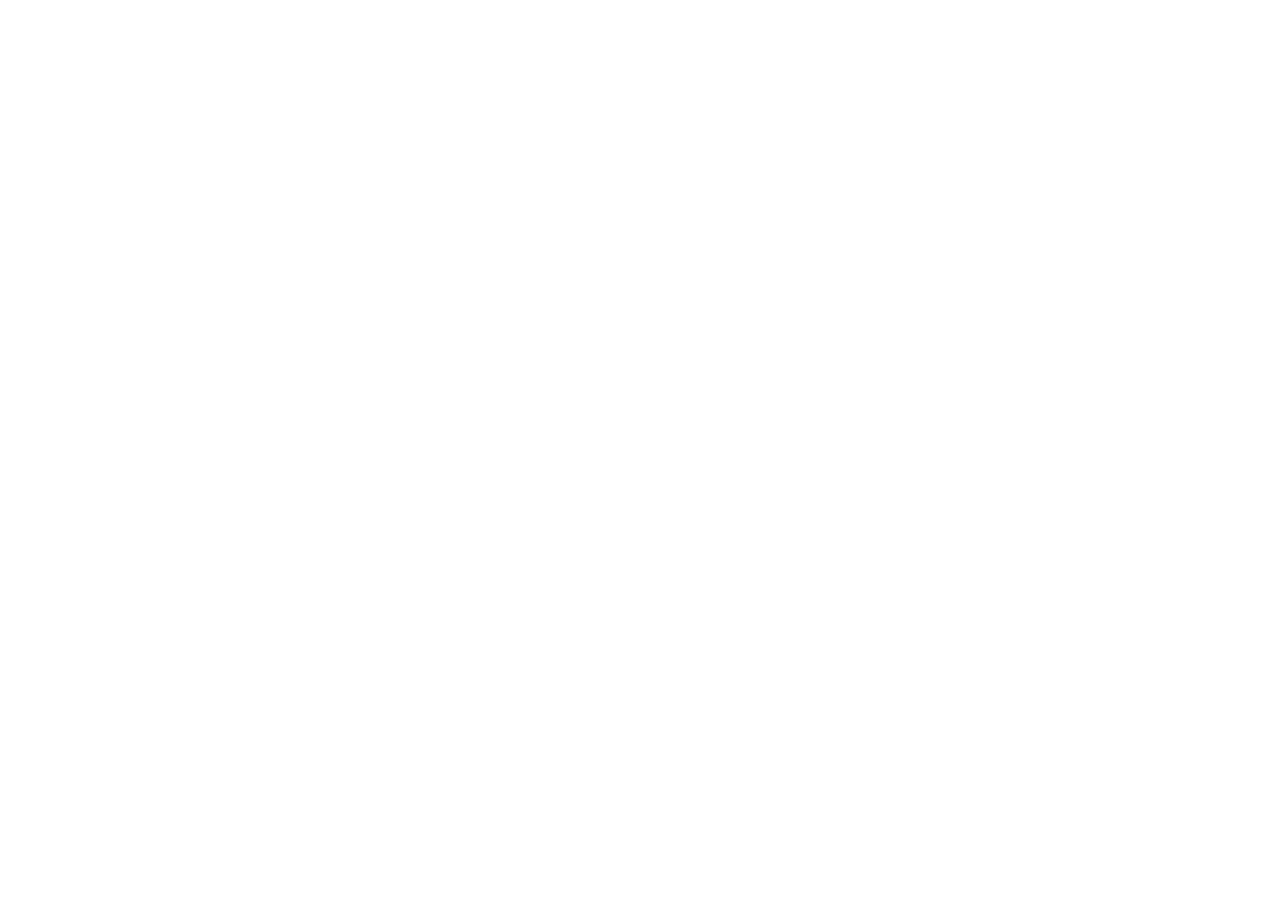
==== index.html @ e2e2b576 "Add files via upload" ====
<!DOCTYPE html>
<html lang="en">
    <head>
            <meta charset="utf-8">
        <title>Best</title>
    </head>
<body>
        <div id="content">
            <header>
                
            </header>
    </div>
    </body>
</html>
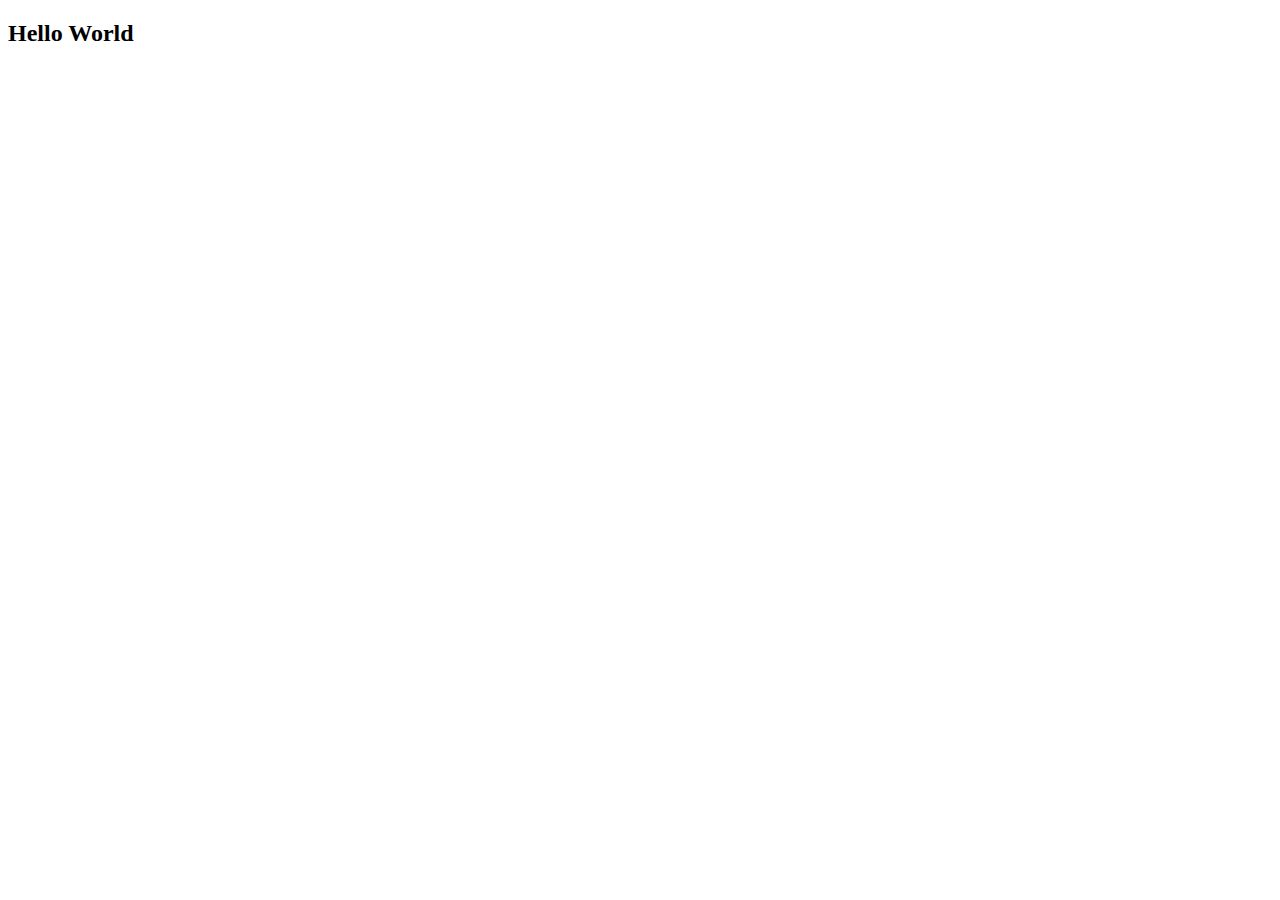
==== commit 99bf7a43: "Update index.html" ====
--- a/index.html
+++ b/index.html
@@ -7,8 +7,8 @@
 <body>
         <div id="content">
             <header>
-                
+                <h2>Hello World</h2>    
             </header>
     </div>
     </body>
-</html>+</html>
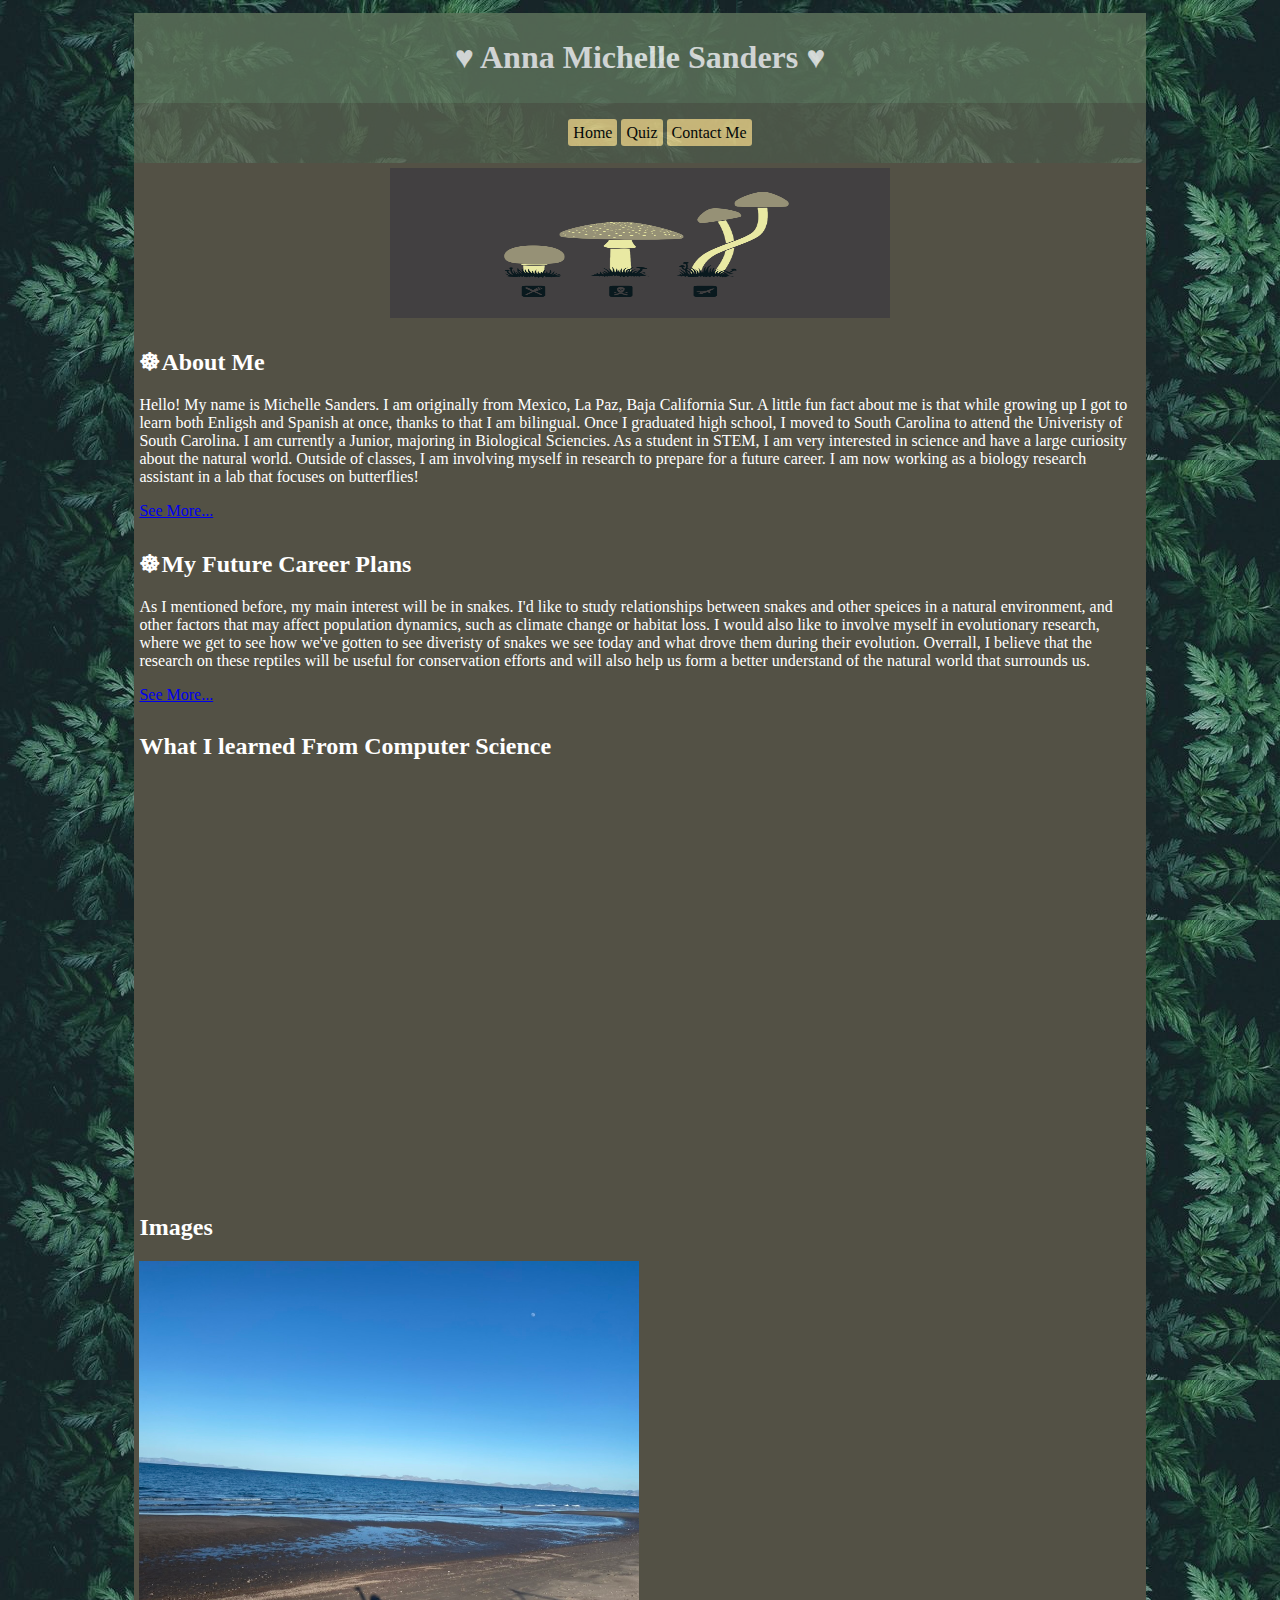
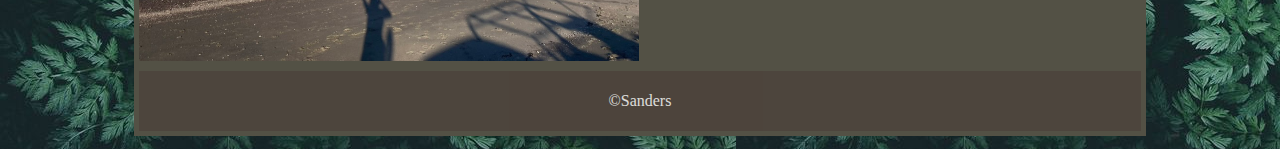
==== commit e06a6db4: "Add files via upload" ====
--- a/index.html
+++ b/index.html
@@ -1,14 +1,56 @@
-<!DOCTYPE html>
-<html lang="en">
-    <head>
-            <meta charset="utf-8">
-        <title>Best</title>
-    </head>
-<body>
-        <div id="content">
-            <header>
-                <h2>Hello World</h2>    
-            </header>
-    </div>
-    </body>
-</html>
+<!DOCTYPE html>
+<html lang="en">
+<head>
+	<meta charset="utf-8">
+	<link rel="stylesheet" href="styles.css">
+	<title>CSCE 102 Project Part5</title>
+	<!--Anna Michelle Sanders; CSCE 102-014; 4/17/23-->
+</head>
+<body>
+	<div id="content">
+		<header>
+			<h1>&#9829; Anna Michelle Sanders &#9829;</h1>
+		</header>
+		<nav id="main-nav">
+			<ul>
+				<li><a href="index.html" >Home</a></li>
+				<li><a href="quiz.html">Quiz</a></li>
+				<li><a href="contact.html">Contact Me</a></li>
+			</ul>
+		</nav>
+		<div class="main">
+		<div class="col-container">
+			<img src="images/mush.jpg" alt="Mushrooms" class="center" width="700" height="150">
+		<section class="about">
+			<h2>&#9784;About Me</h2>
+				<p>Hello! My name is Michelle Sanders. I am originally from Mexico, La Paz, Baja California Sur. A little fun fact about me is that while growing up I got to learn both Enligsh and Spanish at once, thanks to that I am bilingual. Once I graduated high school, I moved to South Carolina to attend the Univeristy of South Carolina. I am currently a Junior, majoring in Biological Sciencies. As a student in STEM, I am very interested in science and have a large curiosity about the natural world. Outside of classes, I am involving myself in research to prepare for a future career. I am now working as a biology research assistant in a lab that focuses on butterflies!</p>
+				<p id="p" class="hidden"> My hobbies include scuba diving, where I get to explore underwater environments. It offered me a unique opportunity to observe marine life, such as octopus, which are very intelligent creatures!, different geological formations, and even shipwrecks. I am also very interested in herpetology, which focuses on reptiles and amphibians. I find their behaviors interesting since some can be based on communication, territoriality, and courtship. I am specifically interested in snakes because they are pretty much found all over the world, except for Antartica! They also are incredibly important in ecosystems, since they can be both predators or prey.</p>
+				<a id="a" href="#" onclick="showMore()">See More...</a>
+		</section>
+		<section class="career">
+			<h2>&#9784;My Future Career Plans</h2>
+				<p id="q" class="hidden">I am interested in becoming a biological reseacher. I will be pursing to earn either a master's or a Ph.D. degree. I want to work in find new knowledge and understanding of living organisms, such as reptiles, amphiabians, and cephalopods, and their interaction within their own environment. I want to be able to conduct different expirements, analyze data, and possibly collaborate with other researchers that have a similar interest as me and publish research papers and/or present findings at conferences. I think it would also be nice to have the opportunity to become a mentor to students who are also interested in research.</p>
+				<p>As I mentioned before, my main interest will be in snakes. I'd like to study relationships between snakes and other speices in a natural environment, and other factors that may affect population dynamics, such as climate change or habitat loss. I would also like to involve myself in evolutionary research, where we get to see how we've gotten to see diveristy of snakes we see today and what drove them during their evolution. Overrall, I believe that the research on these reptiles will be useful for conservation efforts and will also help us form a better understand of the natural world that surrounds us.</p>
+				<a id="o" href="#" onclick="showMe()">See More...</a>
+		</section>
+        <section class="video">
+			<h2>What I learned From Computer Science</h2>
+            <iframe width="500" height="400" src="https://www.youtube.com/embed/e47M23pprzE" title="YouTube video player" frameborder="0" allow="accelerometer; autoplay; clipboard-write; encrypted-media; gyroscope; picture-in-picture; web-share" allowfullscreen></iframe>
+		</section>
+        <section class="show">
+            <h2>Images</h2>
+                <img src="images/img1.jpeg" id="img1" class="slide hiddenimg" width="500" height="400">
+                <img src="images/img2.jpeg" id="img2" class="slide hiddenimg" width="500" height="400">
+                <img src="images/img3.jpeg" id="img3" class="slide hiddenimg" width="500" height="400">
+                <img src="images/img4.jpeg" id="img4" class="slide hiddenimg" width="500" height="400">
+                <img src="images/img5.jpeg" id="img5" class="slide hiddenimg" width="500" height="400">
+        </section>
+		<footer>
+			<p>&copy;Sanders</p>
+		</footer>
+	</div>
+	</div>
+	</div>
+	<script src="script.js"></script>
+</body>
+</html>--- a/styles.css
+++ b/styles.css
@@ -0,0 +1,148 @@
+/*Anna Michelle Sanders; CSCE 102-014; 4/17/23*/
+header{
+	padding:5px;
+    background:#60755D;
+	text-align:center;
+	color:white;
+}	
+
+header:hover {
+	color:#033B3D
+}
+
+header, nav, main, footer{
+	opacity:.80;
+}
+
+body{
+	background:url(images/background.jpg);
+}	
+#content{
+	width:100%;
+	margin:auto;	
+	padding:5px;
+	border-radius:5px;
+}	
+#main-nav ul{
+	list-style-type:none;
+	text-align:center;
+}
+#main-nav li{
+	display:inline;
+}	
+#main-nav a{
+	text-decoration:none;
+	background:#F2D98D;
+	color:black;
+	padding:5px;
+	border-radius:3px;
+	border-bottom-style:solid;
+	display:block;
+}	
+
+#main-nav a:hover {
+	background:#E3C75F;
+}
+
+main{
+	padding:5px;
+	background:#535145;
+}	
+footer{
+	padding:5px;
+	background:#4C423B;
+	text-align:center;
+	color:white;
+}
+nav{
+	padding:5px;
+	background:#596250;
+}		
+
+.col-container{
+	display:flex;
+	padding:5px;
+	background:#535145;
+	color:white;
+	display:grid;
+	grid-gap:10px;
+}	
+
+/*Contact Form*/
+.col-contact{
+	display:flex;
+	padding:5px;
+	background:#535145;
+	color:white;
+	display:grid;
+	grid-gap:10px;
+	margin:0;
+}	
+
+.col-contact p{
+	line-height:1.5;
+	margin:0;
+}
+
+.col-contact h2,h3 {
+	margin:0;
+}
+
+.col-form {
+	color:#F2D98D;
+	line-height:1.5;
+	display:flex;
+	padding:2px;
+	border-radius:5px;
+	background-color:#66583E;
+	padding: 18px;
+	margin-right:auto;
+}
+
+.center {
+	display:block;
+	margin-left:auto;
+	margin-right:auto;
+	width:50%
+}
+
+.hidden {
+	display:none;
+}
+
+.hiddenimg {
+    display:none;
+}
+
+/*Larger Resolution*/
+@media(min-width:720px){
+	#content{
+		width:80%;
+		margin:auto;
+	}	
+	body{
+		background:url(images/large.jpg);
+	}	
+	#main-nav li, #main-nav a{
+		display:inline;
+	}	
+	#main-nav{
+		text-align:center;
+	}	
+	#main-nav a{
+		text-align:center;
+		border:none;
+		color:black;
+		background:#F2D98D;
+	}	
+	.col-container{
+		display:grid;
+		grid-template-columns:auto;
+		grid-template-rows:auto;
+	}
+	.col-contact{
+		display:grid;
+		grid-template-columns:auto;
+		grid-template-rows:auto;
+	}
+}